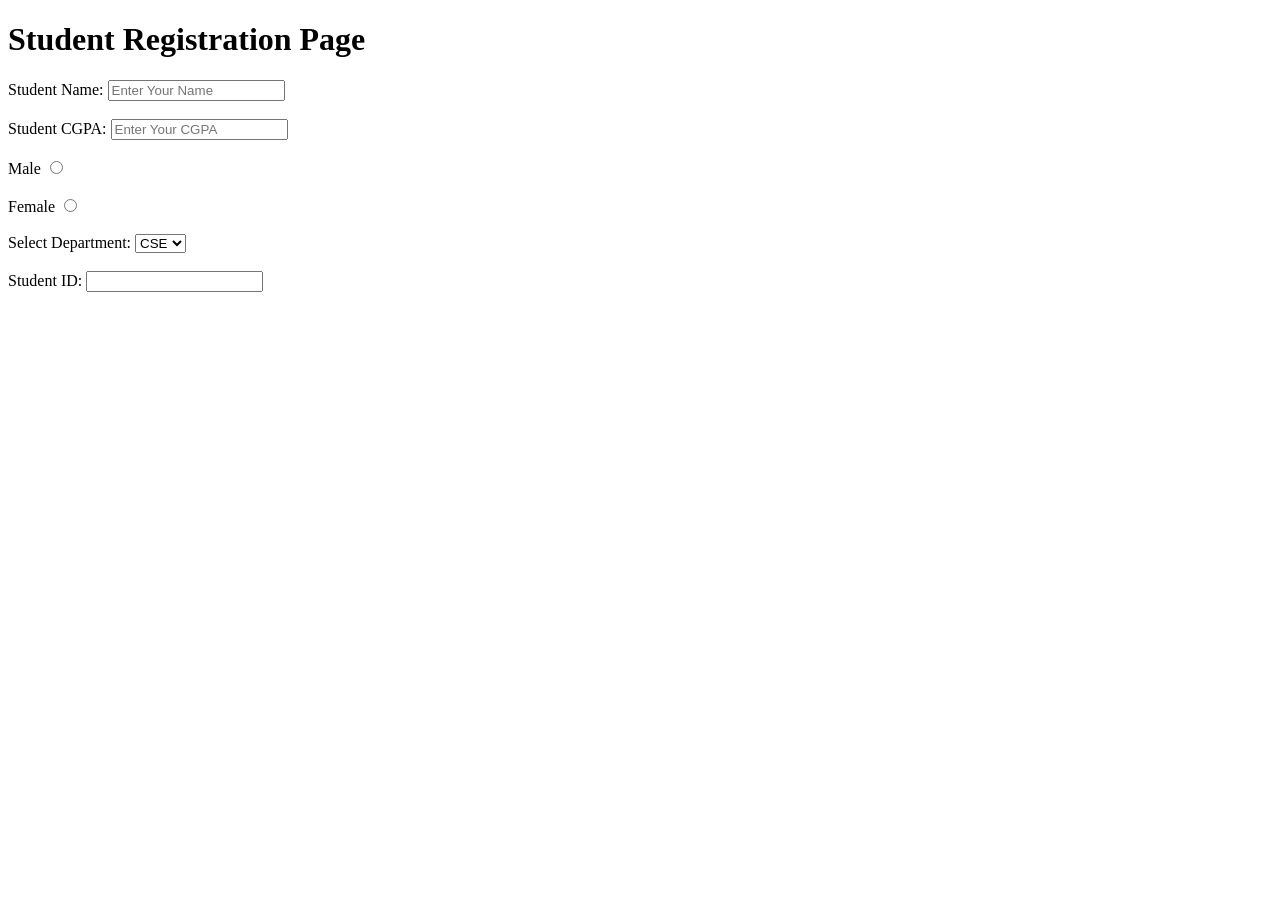
==== LabTask01/Student_registration.html @ d3446a8e "Student ID section added" ====
<!DOCTYPE html>
<html lang="en">
<title>Student Registration Page</title>

<head>
    <h1>Student Registration Page</h1>
</head>

<form>

    <label for="StudentName">Student Name: </label>
    <input type="text" name="StudentName" id="StudentName" placeholder="Enter Your Name">

    <br><br>    

    <label for="StudentCgpa">Student CGPA: </label>
    <input type="number" name="StudentCgpa" id="StudentCgpa" placeholder="Enter Your CGPA">

    <br><br>

    <label for="GenderMale">Male</label>
    <input type="radio" name="Gender" id="GenderMale" value="Male">

    <br><br>

    <label for="GenderFemale">Female</label>
    <input type="radio" name="Gender" id="GenderFemale" value="Female">

    <br><br>

    <label for="Department">Select Department: </label>
    <select>
        <option value="CSE">CSE</option>
        <option value="EEE">EEE</option>
        <option value="COE">COE</option>
    </select>

    <br><br>

    <label for="StudentID">Student ID: </label>
    <input type="text" name="StudentID" id="StudentID">

    <br><br>

    
</form>

</html>
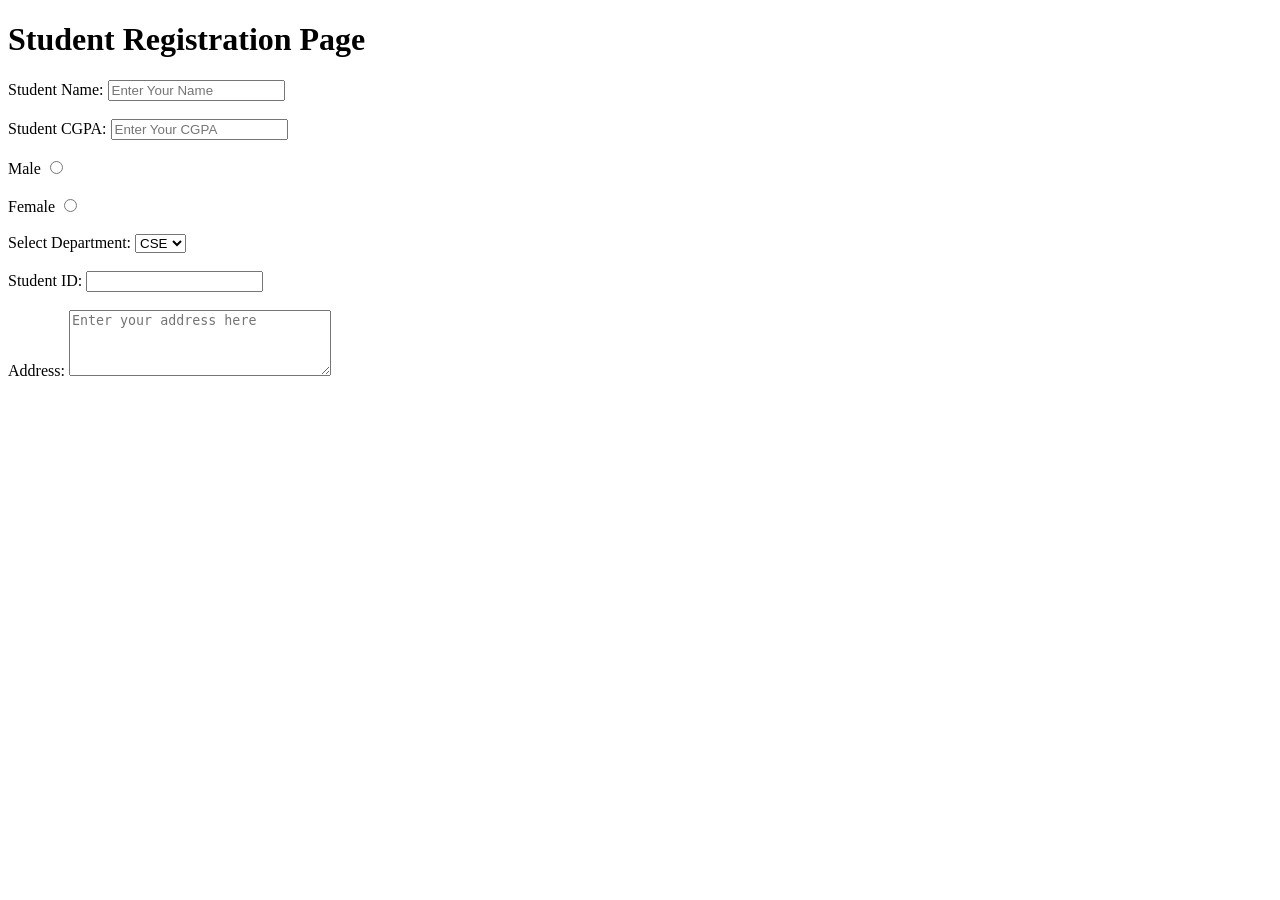
==== commit 041288bc: "Address section added" ====
--- a/LabTask01/Student_registration.html
+++ b/LabTask01/Student_registration.html
@@ -42,7 +42,11 @@
 
     <br><br>
 
-    
+    <label for="Address">Address: </label>
+    <textarea name="Address" id="Address" rows="4" cols="30" placeholder="Enter your address here"></textarea>
+
+    <br><br>
+
 </form>
 
 </html>
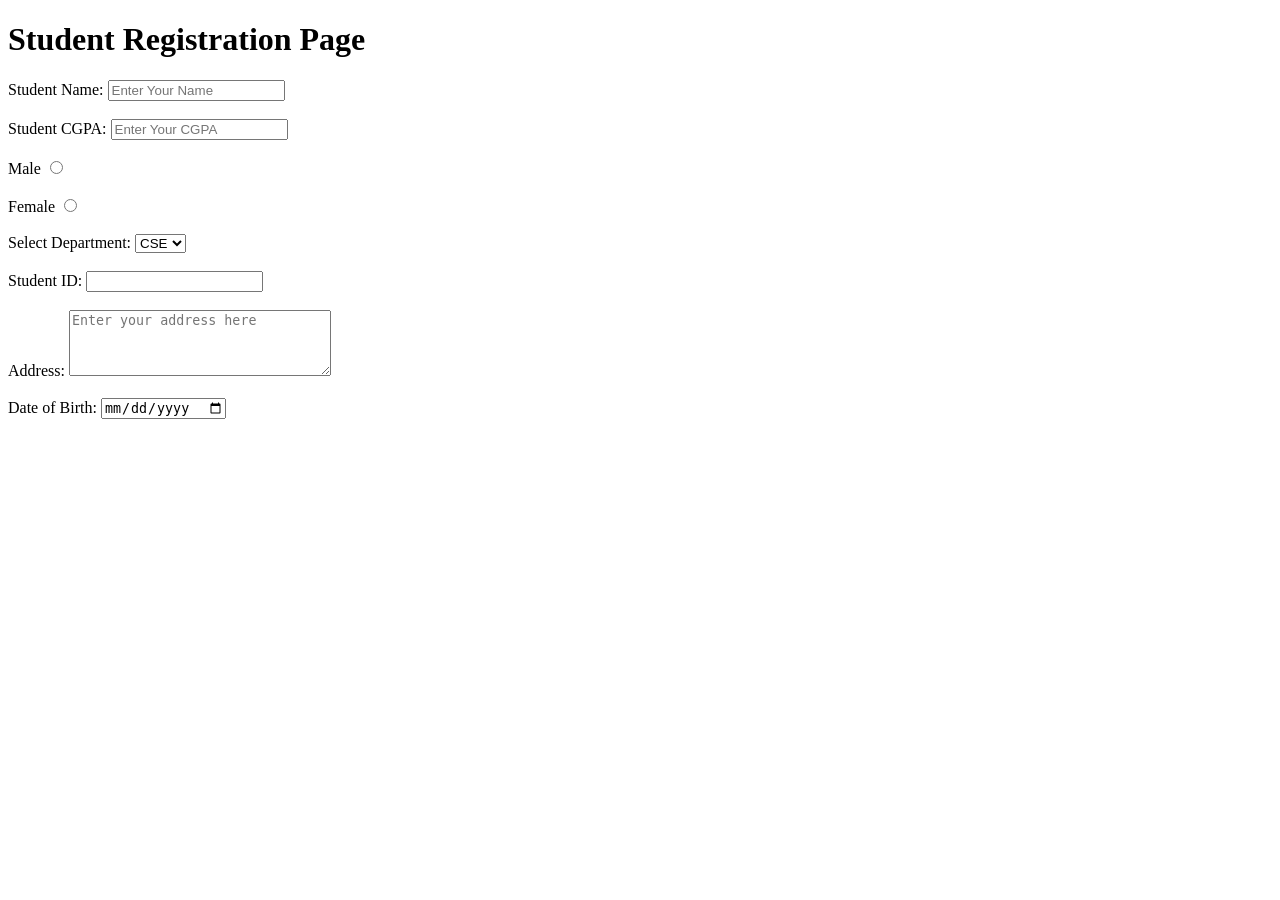
==== commit 06cc6133: "DOB added" ====
--- a/LabTask01/Student_registration.html
+++ b/LabTask01/Student_registration.html
@@ -47,6 +47,11 @@
 
     <br><br>
 
+    <label for="DOB">Date of Birth: </label>
+    <input type="date" id="DOB" name="DOB">
+
+    <br><br>
+    
 </form>
 
 </html>
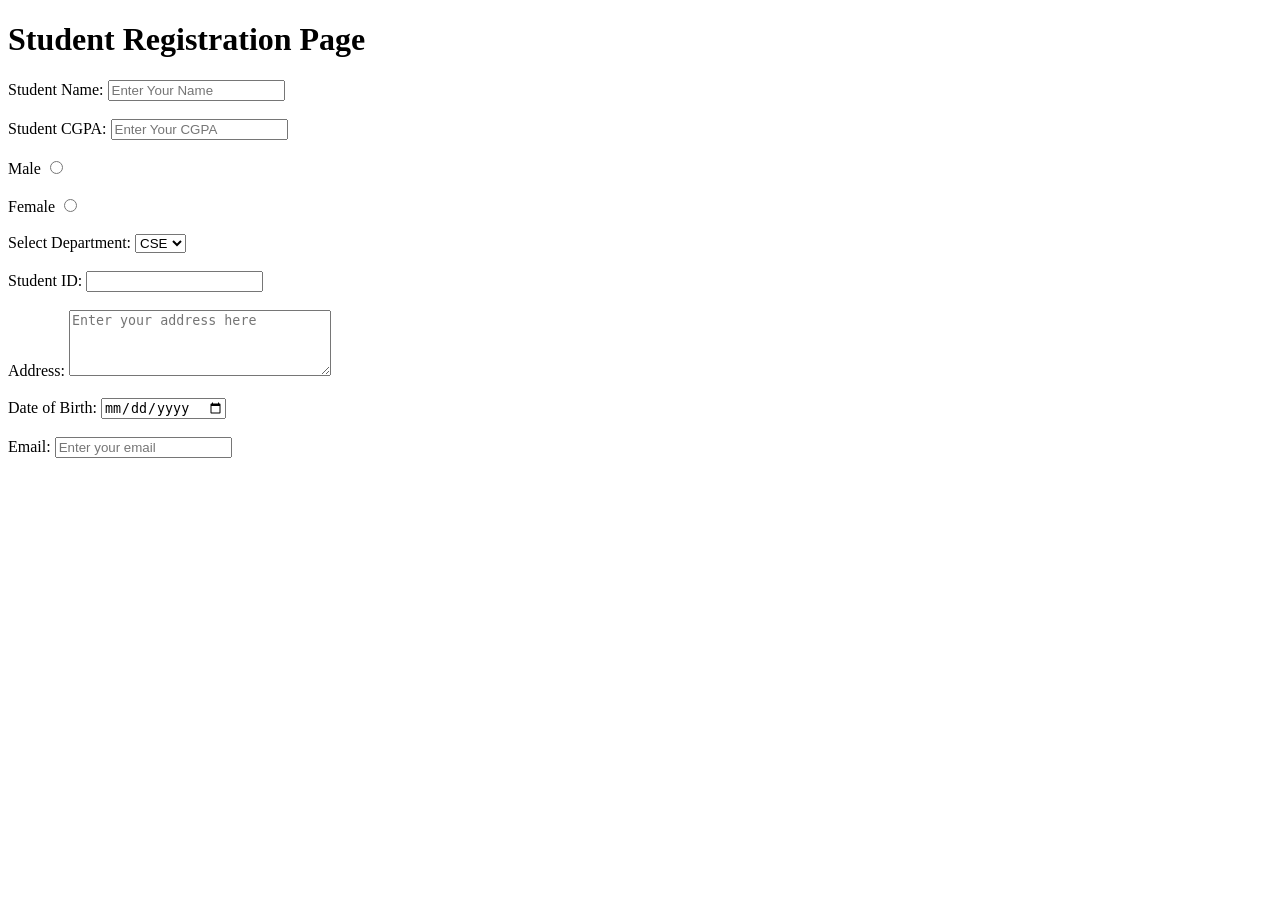
==== commit d6c0cc84: "Email added" ====
--- a/LabTask01/Student_registration.html
+++ b/LabTask01/Student_registration.html
@@ -51,6 +51,12 @@
     <input type="date" id="DOB" name="DOB">
 
     <br><br>
+
+    <label for="Email">Email: </label>
+    <input type="text" name="Email" id="Email" placeholder="Enter your email">
+
+    <br><br>
+    
     
 </form>
 
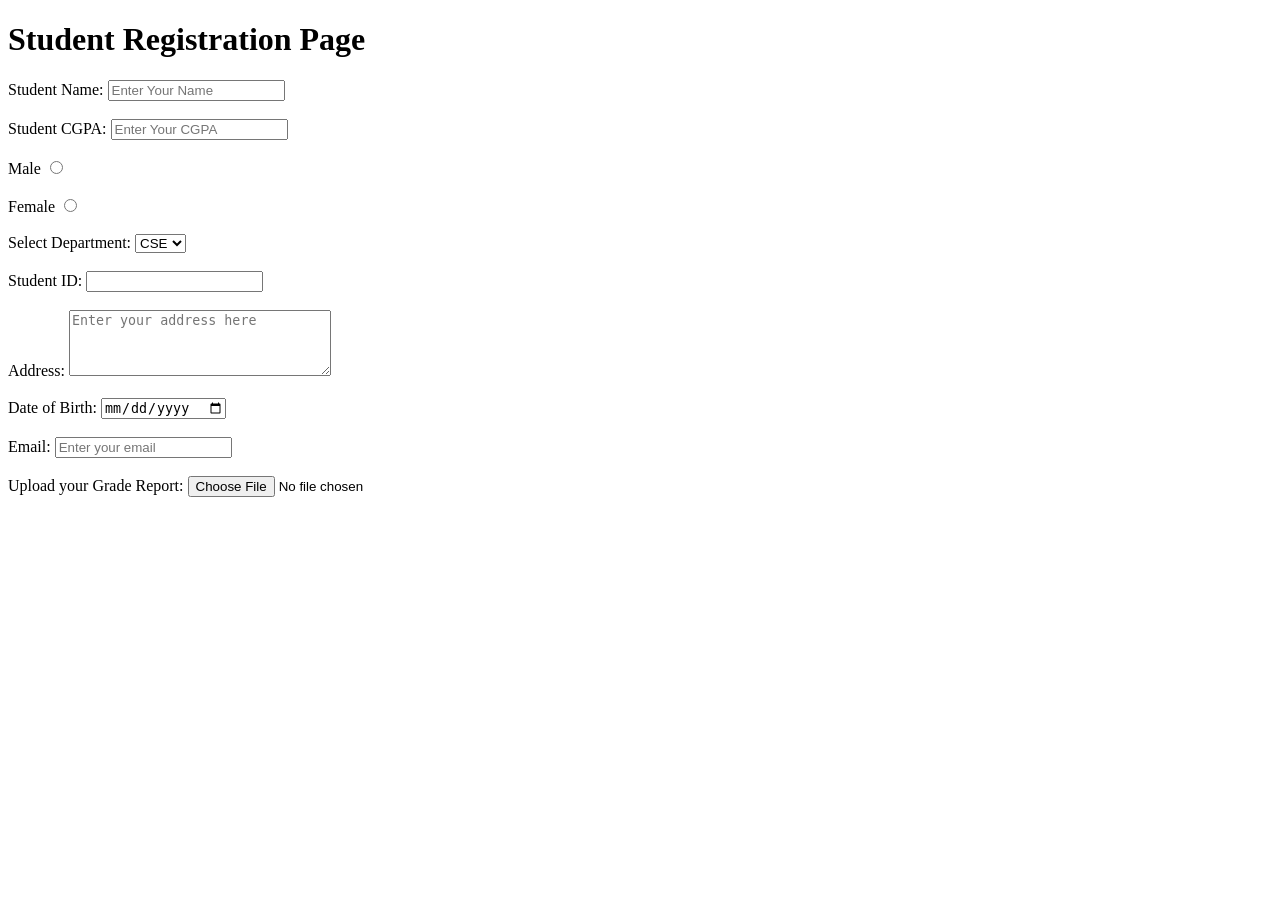
==== commit a0e7c4cd: "Grade report added" ====
--- a/LabTask01/Student_registration.html
+++ b/LabTask01/Student_registration.html
@@ -56,7 +56,11 @@
     <input type="text" name="Email" id="Email" placeholder="Enter your email">
 
     <br><br>
-    
+
+    <label for="GradeReport">Upload your Grade Report: </label>
+    <input type="file" name="GradeReport" id="GradeReport">
+
+    <br><br>    
     
 </form>
 
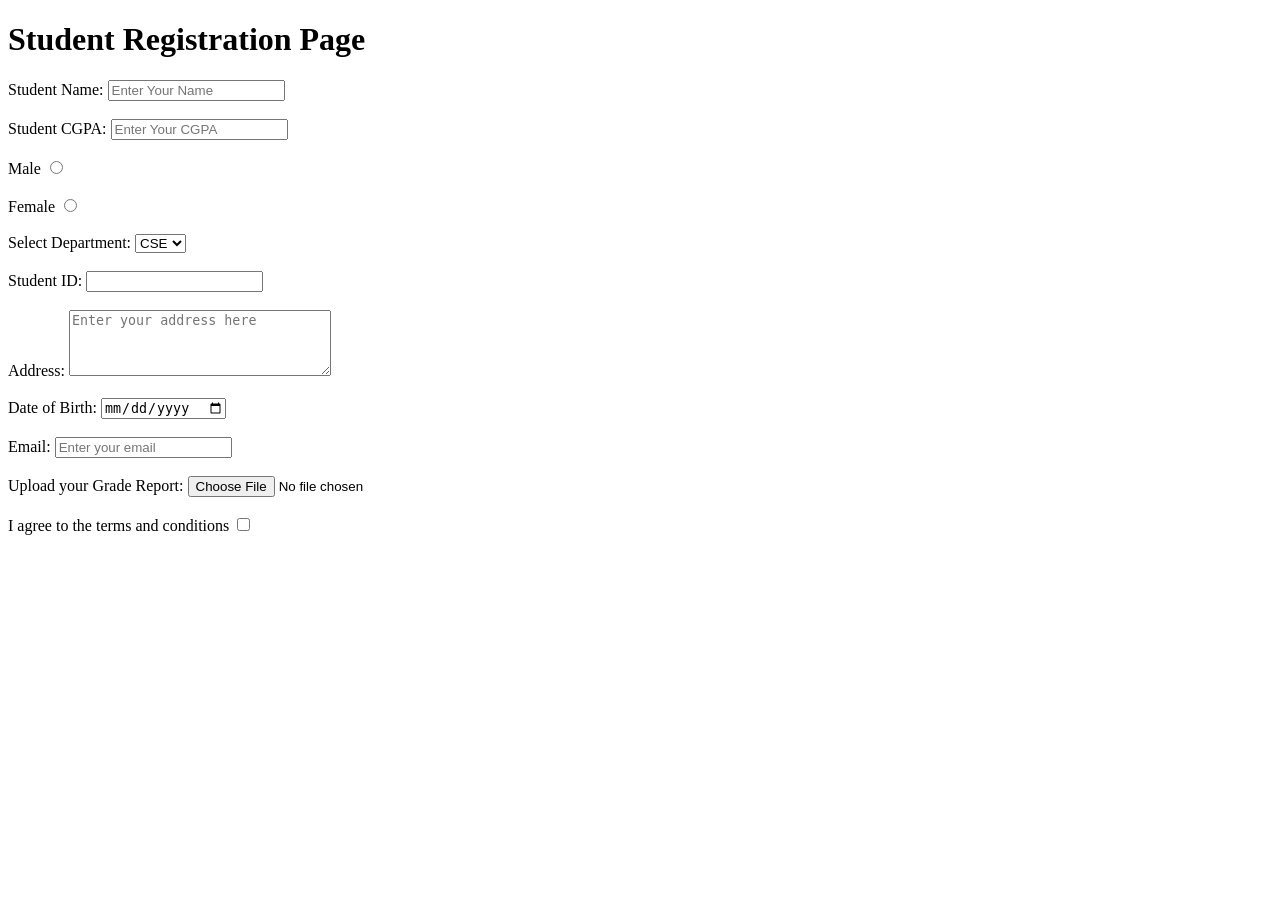
==== commit 9121d1d1: "Condition checkbox added" ====
--- a/LabTask01/Student_registration.html
+++ b/LabTask01/Student_registration.html
@@ -61,6 +61,11 @@
     <input type="file" name="GradeReport" id="GradeReport">
 
     <br><br>    
+    <label for="Conditions">I agree to the terms and conditions</label>
+    <input type="checkbox" name="Conditions" id="Conditions">
+
+    <br><br>
+    
     
 </form>
 
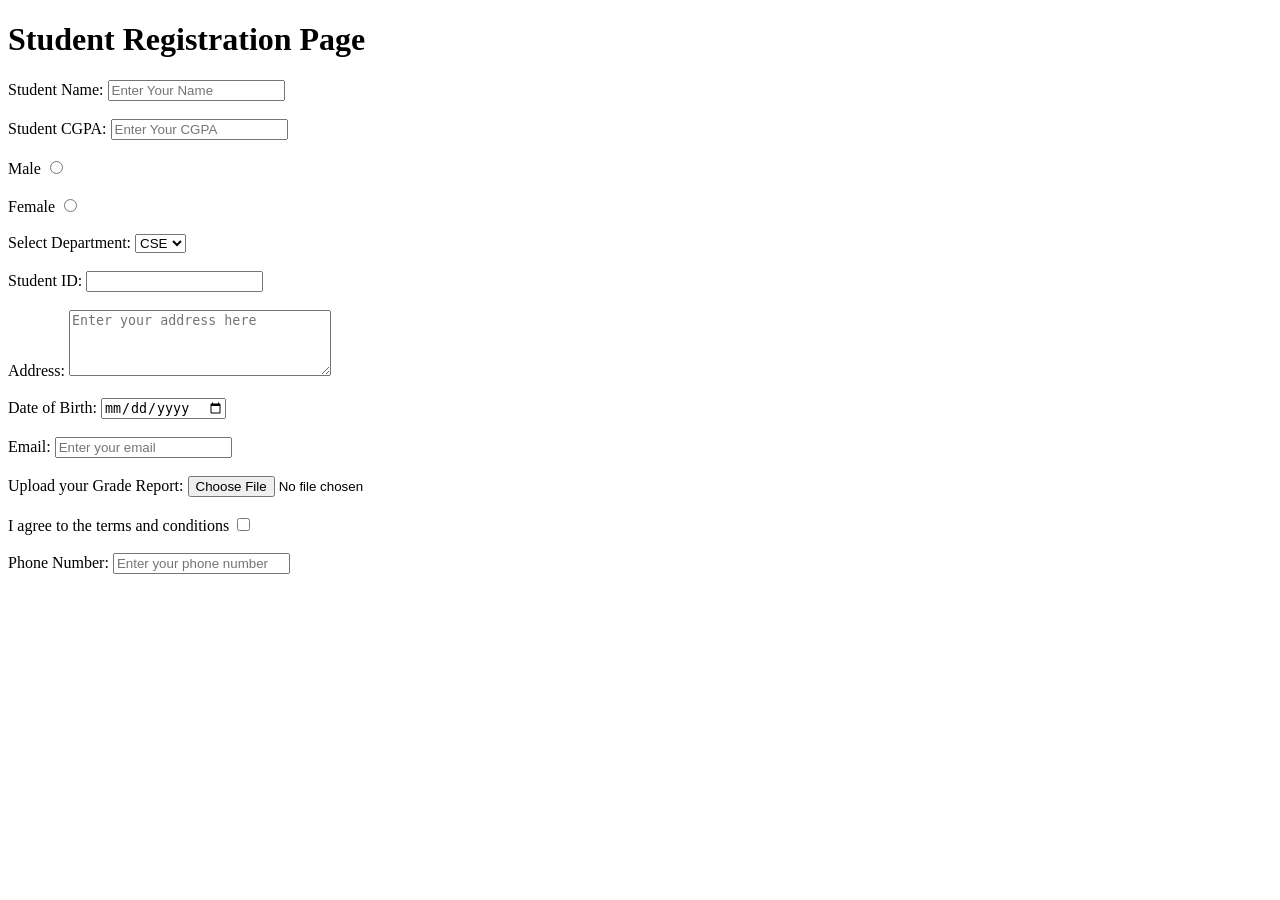
==== commit 56294245: "Phone added" ====
--- a/LabTask01/Student_registration.html
+++ b/LabTask01/Student_registration.html
@@ -65,7 +65,11 @@
     <input type="checkbox" name="Conditions" id="Conditions">
 
     <br><br>
-    
+ 
+    <label for="Phone">Phone Number: </label>
+    <input type="text" name="Phone" id="Phone" placeholder="Enter your phone number">
+
+    <br><br>   
     
 </form>
 
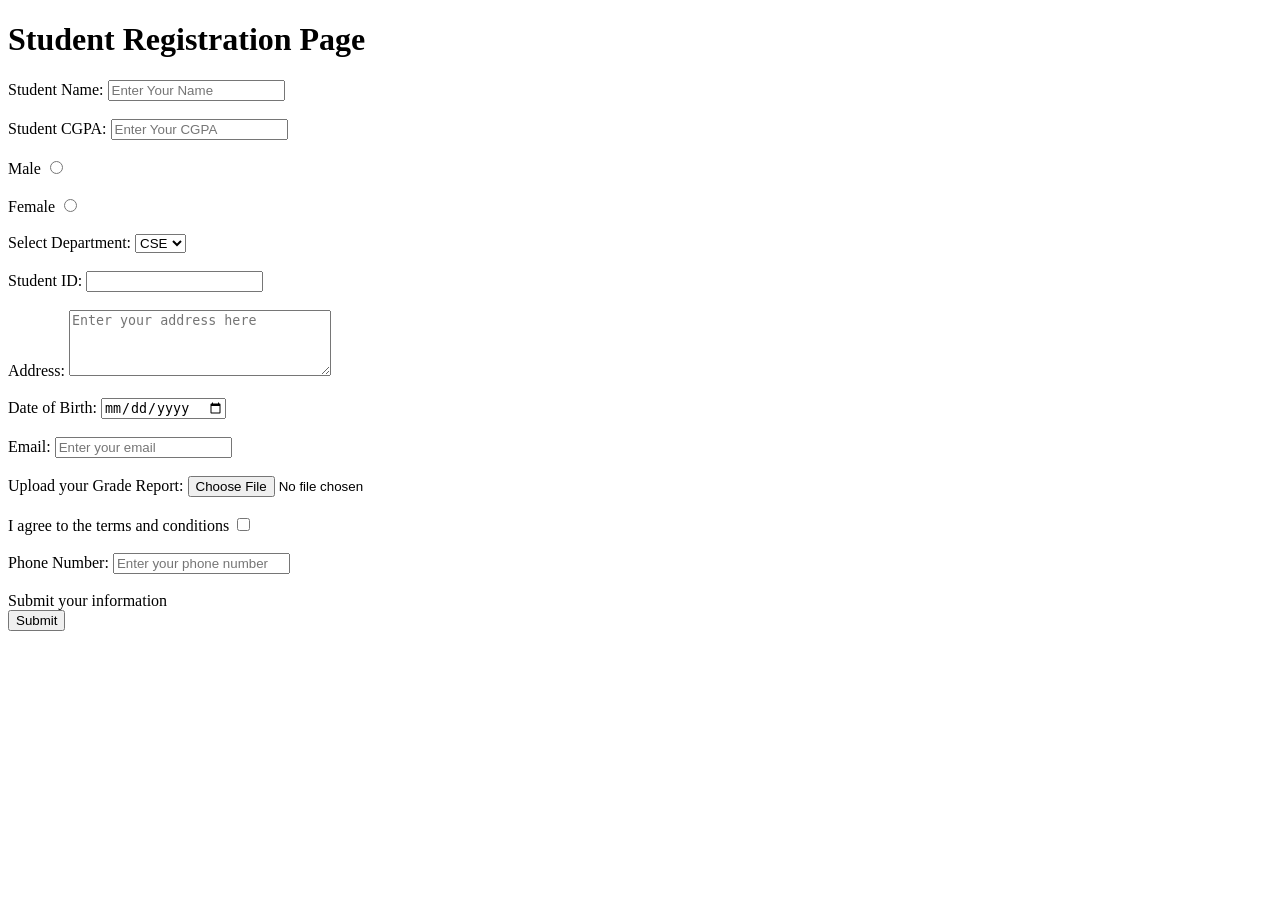
==== commit 9651de0a: "Submition added" ====
--- a/LabTask01/Student_registration.html
+++ b/LabTask01/Student_registration.html
@@ -70,7 +70,11 @@
     <input type="text" name="Phone" id="Phone" placeholder="Enter your phone number">
 
     <br><br>   
-    
+
+    <label for="Submit">Submit your information </label>
+    <br>
+    <input type="submit" name="Submit" id="Submit">
+
 </form>
 
 </html>
